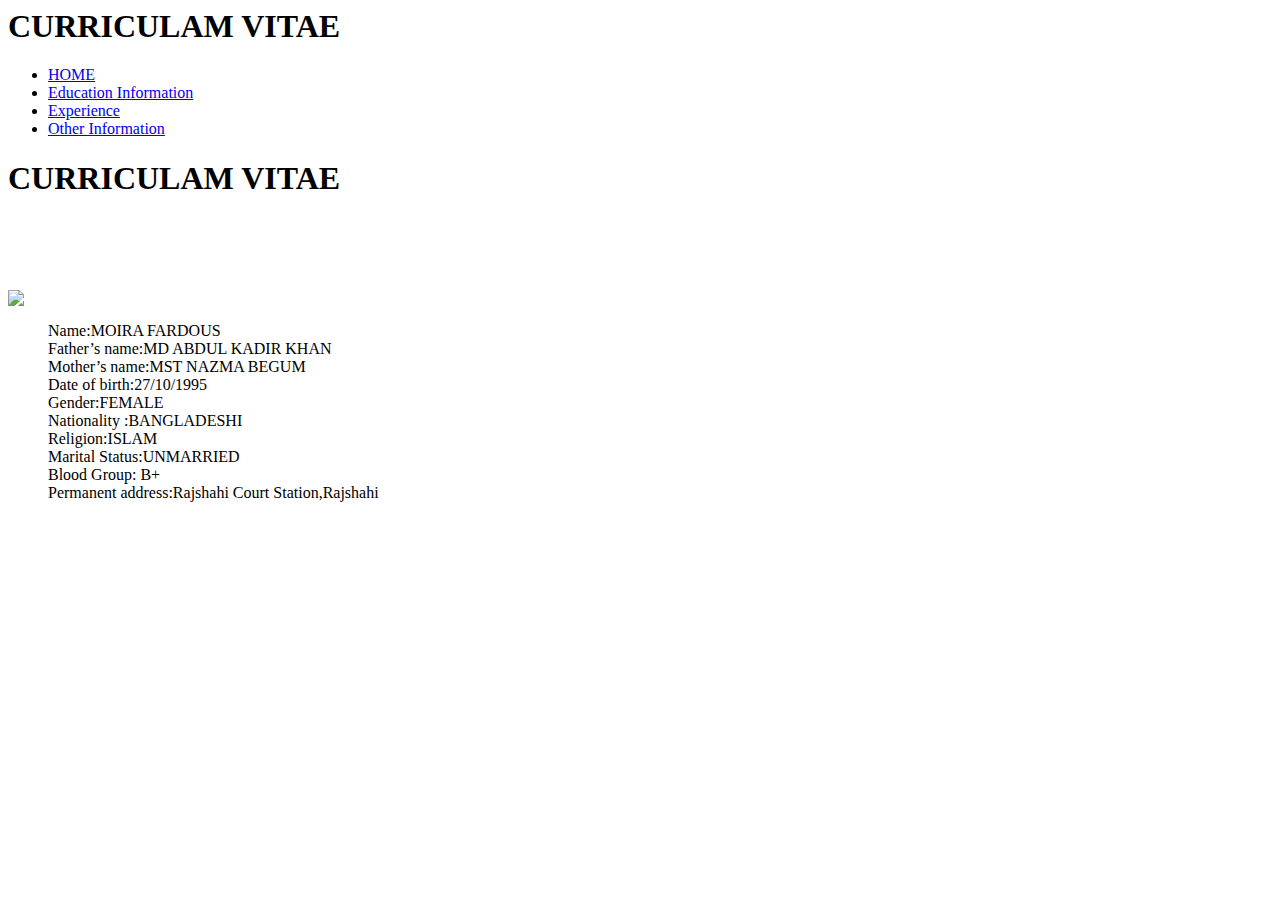
==== index.html @ 1edb8174 "Create index.html" ====
<html>
<head>
		<title>This is title page</title>
		<link href="https://monira1.github.io/style.css" rel="stylesheet" type="text/css"/>
		
	</head>
	<body>
	
		
			<h1>CURRICULAM VITAE</h1>
			<div class="menu">
				<ul>
					<li><a href="https://monira1.github.io/index.html">HOME</a></li>
					<li><a href="https://monira1.github.io/education.html">Education Information</a></li>
					<li><a href="https://monira1.github.io/experience.html">Experience </a></li>
					 <li><a href="https://monira1.github.io/information.html">Other Information</a></li>
					
				</ul>
			</div>




<div class="m2">
<h1>CURRICULAM VITAE</h1>
</br></br></br></br>
<div class="image">
				<img src="https://monira1.github.io/3.jpg"/>
				
			</div>


<div class="m3">
<ul style="list-style-type:none;">
<li>Name:MOIRA FARDOUS</li>
<li>Father’s name:MD ABDUL KADIR KHAN</li>
<li>Mother’s name:MST NAZMA BEGUM</li>
<li>Date of birth:27/10/1995</li>
<li>Gender:FEMALE</li>
<li>Nationality	:BANGLADESHI</li>
<li>Religion:ISLAM </li>
<li>Marital Status:UNMARRIED </li>
<li>Blood Group: B+</li>
<li>Permanent address:Rajshahi Court Station,Rajshahi </li>	
</ul>

</div>
</div>



</body>


</html>
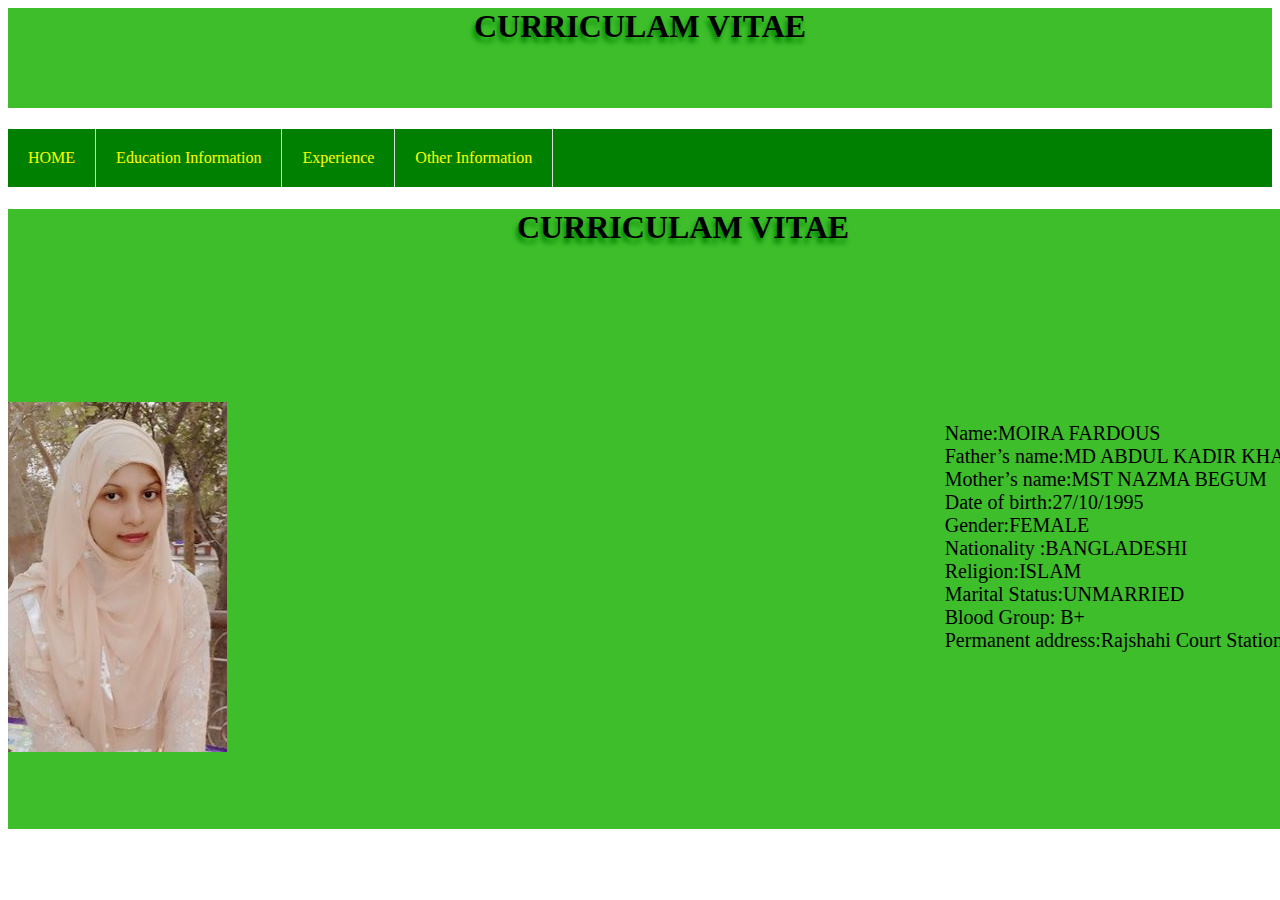
==== commit afbe126b: "Update index.html" ====
--- a/index.html
+++ b/index.html
@@ -25,7 +25,7 @@
 <h1>CURRICULAM VITAE</h1>
 </br></br></br></br>
 <div class="image">
-				<img src="https://monira1.github.io/3.jpg"/>
+				<img src="https://monira1.github.io/3.JPG"/>
 				
 			</div>
 
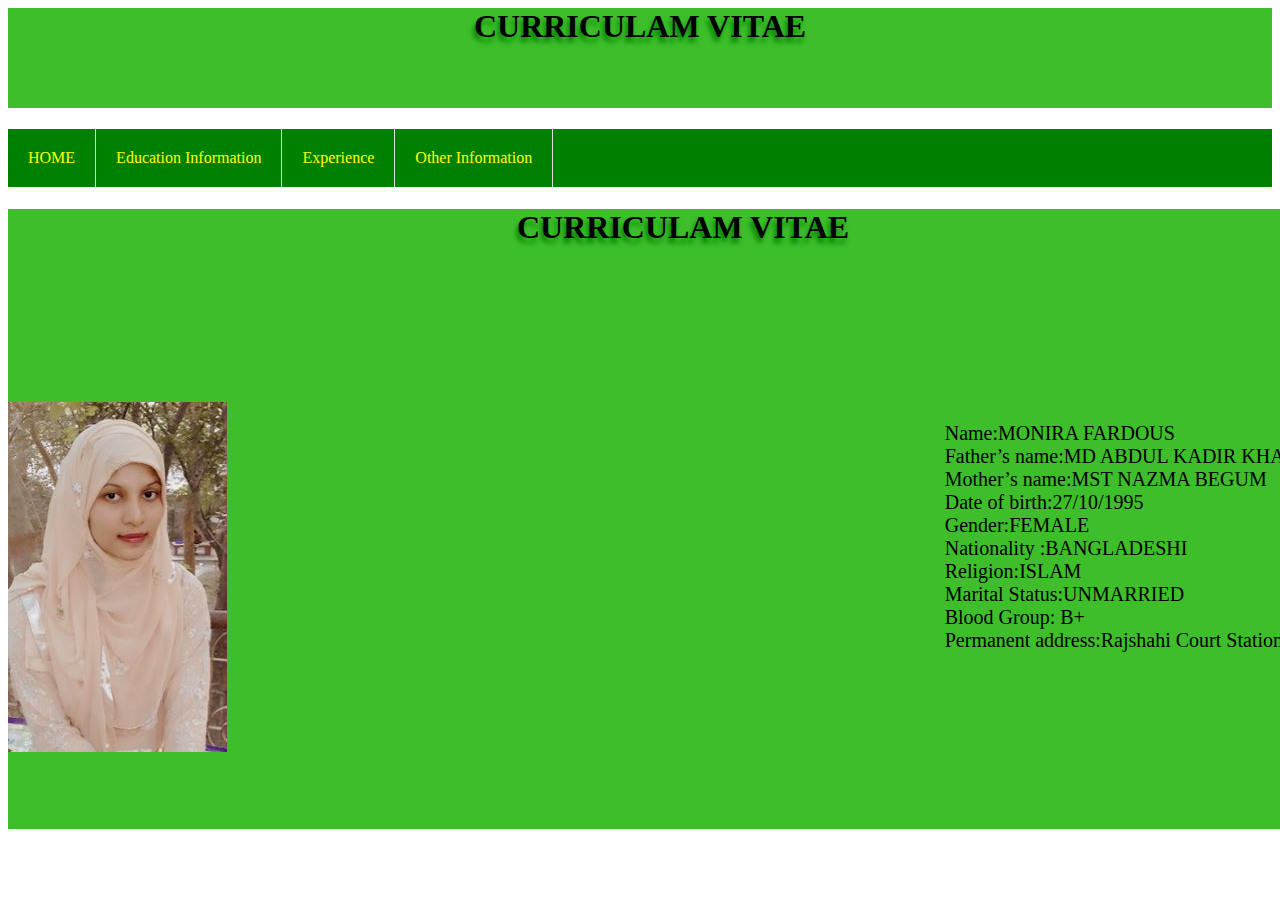
==== commit b3d1dfb6: "Update index.html" ====
--- a/index.html
+++ b/index.html
@@ -32,7 +32,7 @@
 
 <div class="m3">
 <ul style="list-style-type:none;">
-<li>Name:MOIRA FARDOUS</li>
+<li>Name:MONIRA FARDOUS</li>
 <li>Father’s name:MD ABDUL KADIR KHAN</li>
 <li>Mother’s name:MST NAZMA BEGUM</li>
 <li>Date of birth:27/10/1995</li>
